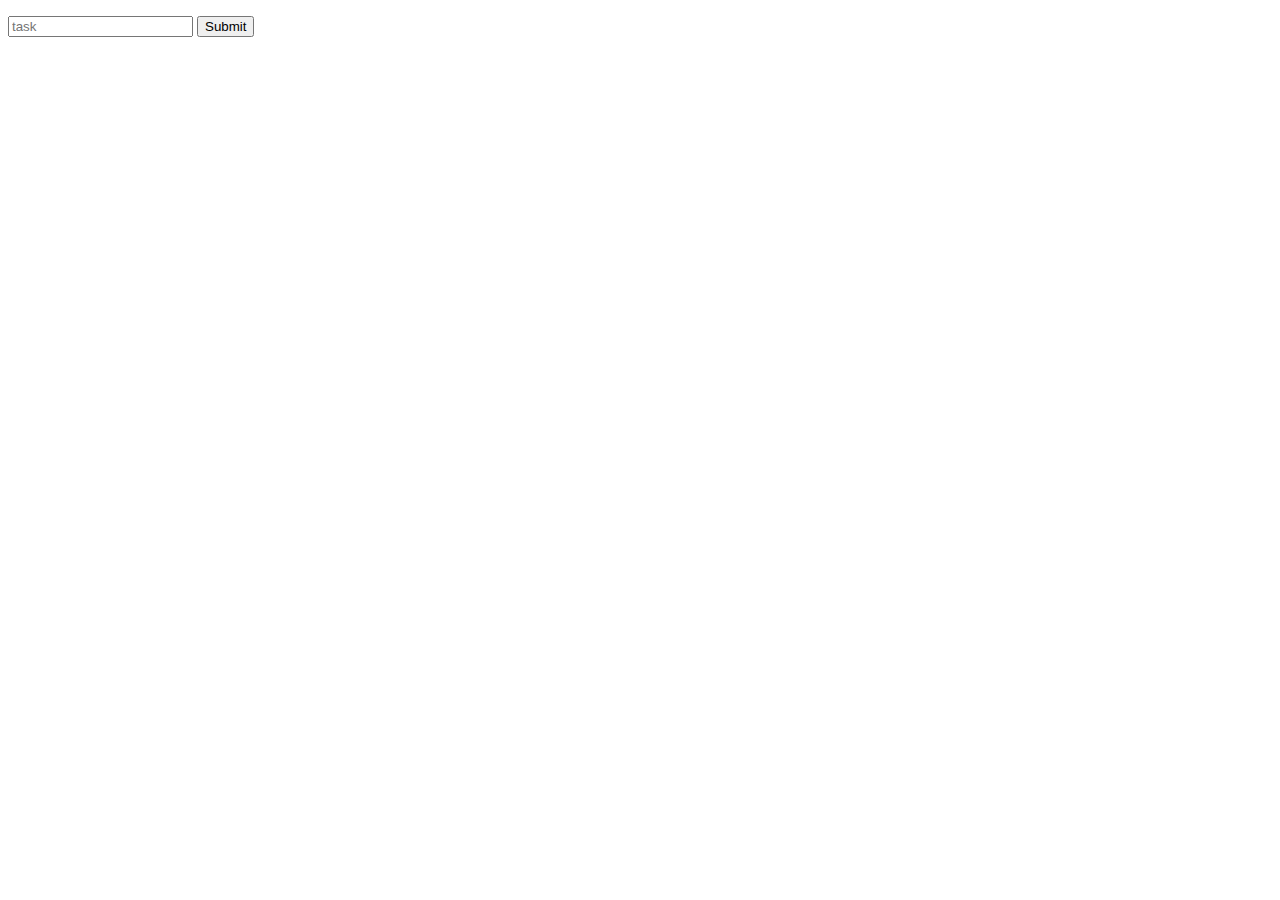
==== js_basics/todo.html @ 46983d82 "js start" ====
<!DOCTYPE html>
<html lang="en">

<head>
    <meta charset="UTF-8">
    <meta http-equiv="X-UA-Compatible" content="IE=edge">
    <meta name="viewport" content="width=device-width, initial-scale=1.0">
    <title>Todo App</title>
    <script>
        document.addEventListener('DOMContentLoaded', () => {
            const form = document.querySelector('form')
            form.onsubmit = addATodo
            function addATodo() {
                const inputField = document.querySelector("#taskField")
                const task = inputField.value
                if (task.trim().length===0) {
                    alert('You forgot to type your task')
                }
                else {
                    const taskList = document.querySelector('ol')
                    const li = document.createElement('li')
                    li.innerHTML = task
                    taskList.append(li)
                }
                return false

            }

        })
    </script>
</head>

<body>
    <ol>

    </ol>
    <form action="">
        <input type="text" id="taskField" placeholder="task">
        <input type="submit">
    </form>
</body>

</html>
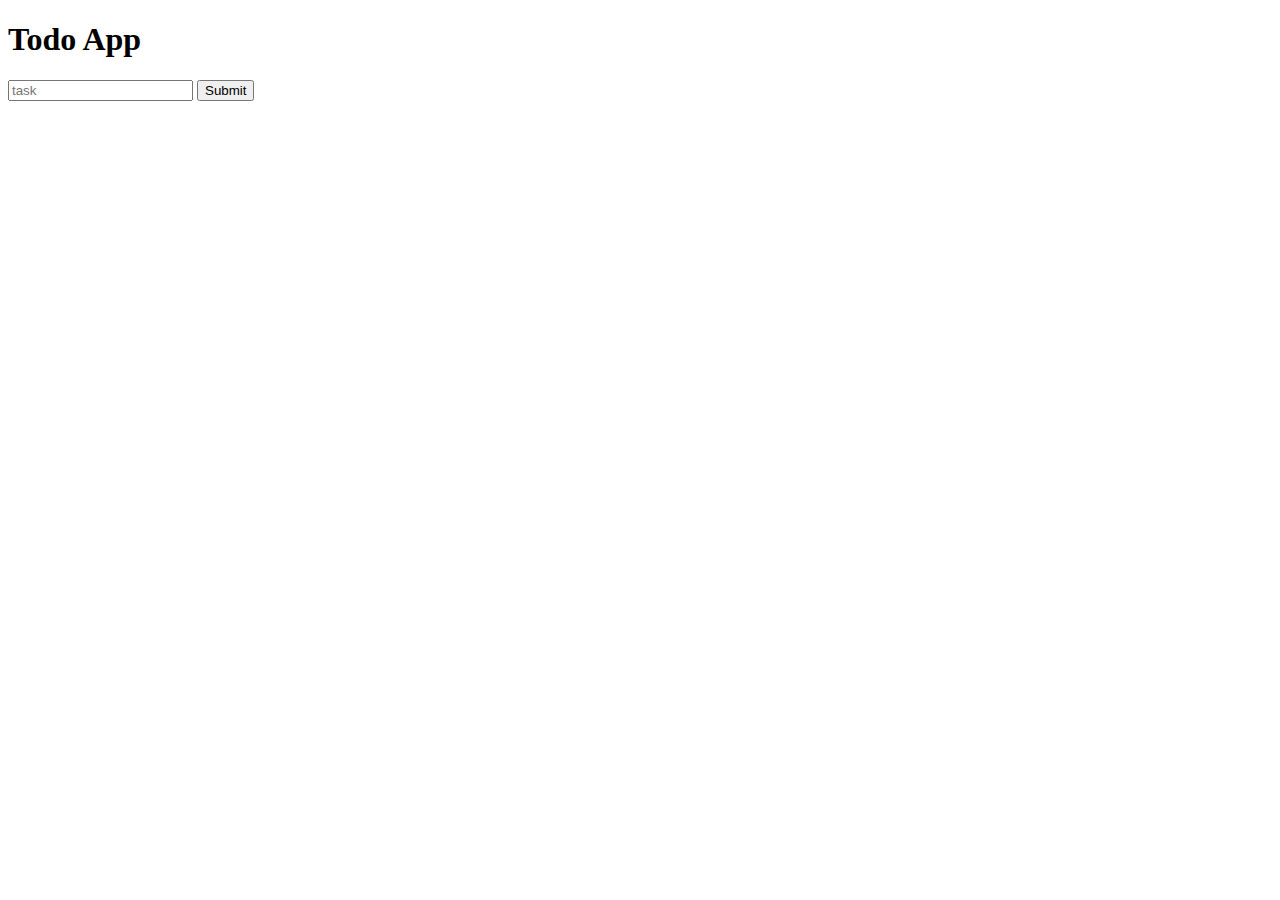
==== commit 3d557146: "heading in todo" ====
--- a/js_basics/todo.html
+++ b/js_basics/todo.html
@@ -31,6 +31,7 @@
 </head>
 
 <body>
+    <h1>Todo App</h1>
     <ol>
 
     </ol>
